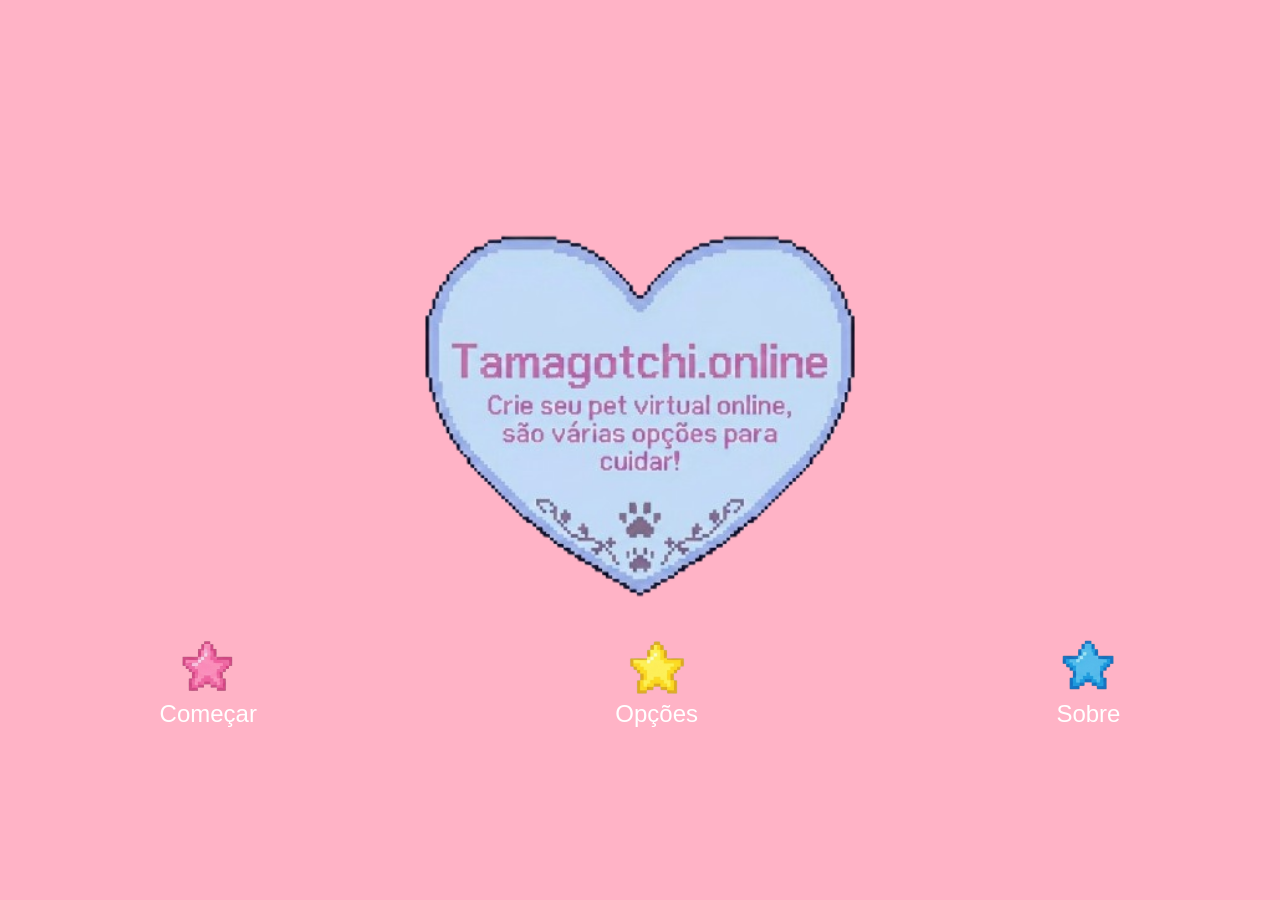
==== index.html @ c48c1d3f "Fixing the about page" ====
<html lang="en">
<head>
    <meta charset="UTF-8">
    <meta name="viewport" content="width=device-width, initial-scale=1.0">
    <link rel="icon"  type="png" href="../Images/Icons/PurpleStar.png" />
    <link rel="stylesheet" href="./Styles/mainPage.css">
    <title>Tamagotchi</title>
</head>
<body>
    <div class="background">
        <img src="../Images/Icons/StartHeart.png" alt="">
        <div class="optionsBox">
            <ul class="options">
                <li class="option">
                    <a href="./Pages/forms.html">
                        <img src="../Images/Icons/PinkStar.png" alt="">
                        Começar
                    </a>
                </li>
                <li class="option">
                    <a href="./Pages/about.html">
                        <img src="../Images/Icons/YellowStar.png" alt="">
                        Opções
                    </a>
                </li>
                <li class="option">
                    <a href="./Pages/about.html">
                        <img src="../Images/Icons/BlueStar.png" alt="">
                        Sobre
                    </a>
                </li>
            </ul>
        </div>
    </div>
</body>
</html>
---- Styles/mainPage.css ----
* {
    margin: 0;
    padding: 0;
    font-family: 'Gill Sans', 'Gill Sans MT', Calibri, 'Trebuchet MS', sans-serif;
    color: white;
}

.background{
    width: 100vw;
    height: 100vh;
    background-color: #ffb3c6;
    display: flex;
    flex-direction: column;
    align-items: center;
    justify-content: center;
}

.background > img {
    width: 65vw;
    height: auto;
}

.optionsBox{
    display: flex;
    flex-direction: column;
    align-items: center;
    justify-content: center;
}

.options {
    display: flex;
    flex-direction: row;
    list-style: none;
    gap: 28vw;
}

.option { 
    display: flex;
    font-size: x-large;
}

.option a {
    display: flex;
    flex-direction: column;
    align-items: center;
    justify-content: center;
    
    width: 100%;
    height: 100%;
    text-decoration: none;
    cursor: pointer;
}

.options img {
    width: 5vw;
    height: auto;
}
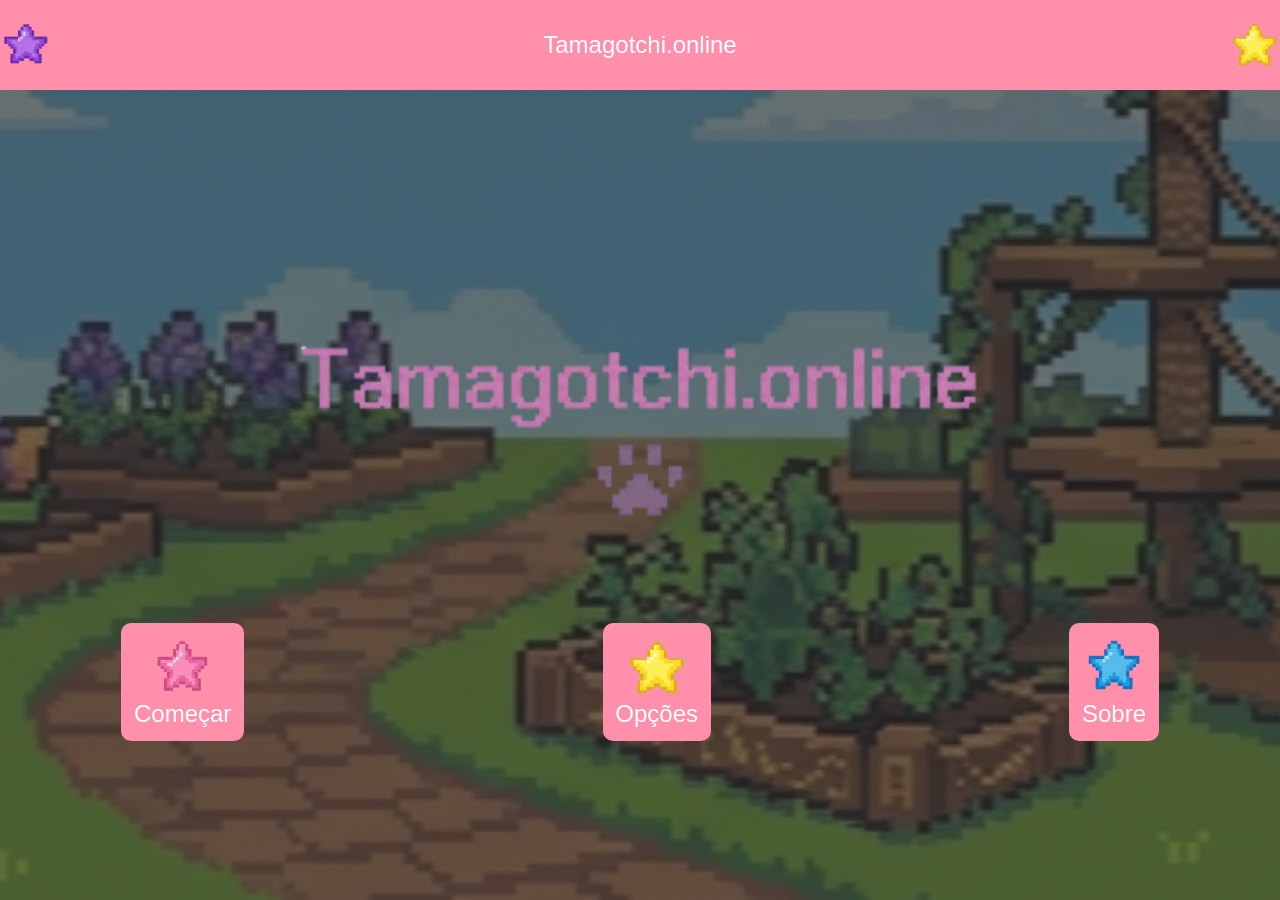
==== commit 805264e5: "Minor changes" ====
--- a/index.html
+++ b/index.html
@@ -7,25 +7,39 @@
     <title>Tamagotchi</title>
 </head>
 <body>
+    <div class="header">
+        <img src="./Images/Icons/PurpleStar.png" alt="">
+        <p>Tamagotchi.online</p>
+        <img src="./Images/Icons/YellowStar.png" alt="">
+    </div>
+    <!-- Div for the background -->
     <div class="background">
-        <img src="../Images/Icons/StartHeart.png" alt="">
+
+        <!-- Image for the title -->
+        <img src="./Images/Icons/StartHeart.png" alt="">
+
+        <!-- Div for the list -->
         <div class="optionsBox">
+            <!-- Unordered list for the options -->
             <ul class="options">
+
                 <li class="option">
                     <a href="./Pages/forms.html">
-                        <img src="../Images/Icons/PinkStar.png" alt="">
+                        <img src="./Images/Icons/PinkStar.png" alt="">
                         Começar
                     </a>
                 </li>
+
                 <li class="option">
                     <a href="./Pages/about.html">
-                        <img src="../Images/Icons/YellowStar.png" alt="">
+                        <img src="./Images/Icons/YellowStar.png" alt="">
                         Opções
                     </a>
                 </li>
+
                 <li class="option">
                     <a href="./Pages/about.html">
-                        <img src="../Images/Icons/BlueStar.png" alt="">
+                        <img src="./Images/Icons/BlueStar.png" alt="">
                         Sobre
                     </a>
                 </li>
--- a/Styles/mainPage.css
+++ b/Styles/mainPage.css
@@ -1,3 +1,4 @@
+/* Whole page settings */
 * {
     margin: 0;
     padding: 0;
@@ -5,21 +6,46 @@
     color: white;
 }
 
+.header {
+    width: 100%;
+    height: 10vh;
+    background-color: #ff8fab;
+    display: flex;
+    flex-direction: row;
+    align-items: center;
+    justify-content: space-between;
+    font-size: x-large;
+    position: fixed;
+    top: 0;
+}
+
+/* Style for the header images */
+.header img {
+    width: 4vw;
+    height: auto;
+}
+
+/* Pink background */
 .background{
     width: 100vw;
     height: 100vh;
-    background-color: #ffb3c6;
+    background-image: linear-gradient(rgba(46, 46, 46, 0.671), rgba(46, 46, 46, 0.63)), url("../Images/Backgrounds/Farm.png");
+    background-size: cover;
+    background-position: center;
+    background-repeat: no-repeat;
     display: flex;
     flex-direction: column;
     align-items: center;
     justify-content: center;
 }
 
+/* Image with the main title */
 .background > img {
     width: 65vw;
     height: auto;
 }
 
+/* Div with the options buttons */
 .optionsBox{
     display: flex;
     flex-direction: column;
@@ -27,6 +53,7 @@
     justify-content: center;
 }
 
+/* Style for the list */
 .options {
     display: flex;
     flex-direction: row;
@@ -34,11 +61,16 @@
     gap: 28vw;
 }
 
+/* Div with the option itself */
 .option { 
+    background-color: #ff8fab;
+    padding: 1vw;
+    border-radius: 10px;
     display: flex;
     font-size: x-large;
 }
 
+/* Style to turn the link into the size of the button */
 .option a {
     display: flex;
     flex-direction: column;
@@ -51,6 +83,7 @@
     cursor: pointer;
 }
 
+/* Style for the button image */
 .options img {
     width: 5vw;
     height: auto;
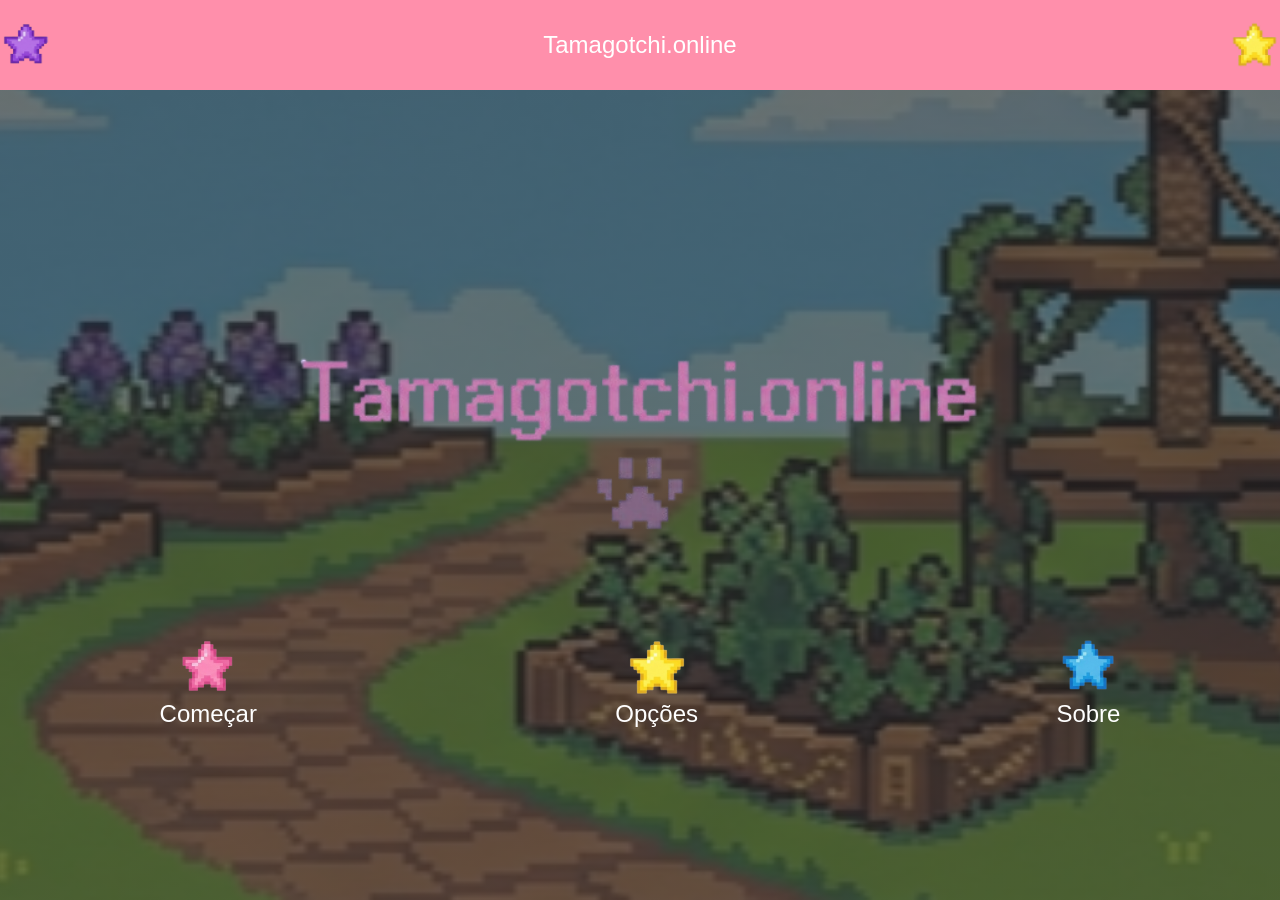
==== commit b0a9415c: "Done with options page and fixed all the animations" ====
--- a/index.html
+++ b/index.html
@@ -31,7 +31,7 @@
                 </li>
 
                 <li class="option">
-                    <a href="./Pages/about.html">
+                    <a href="./Pages/options.html">
                         <img src="./Images/Icons/YellowStar.png" alt="">
                         Opções
                     </a>
--- a/Styles/mainPage.css
+++ b/Styles/mainPage.css
@@ -63,8 +63,6 @@
 
 /* Div with the option itself */
 .option { 
-    background-color: #ff8fab;
-    padding: 1vw;
     border-radius: 10px;
     display: flex;
     font-size: x-large;
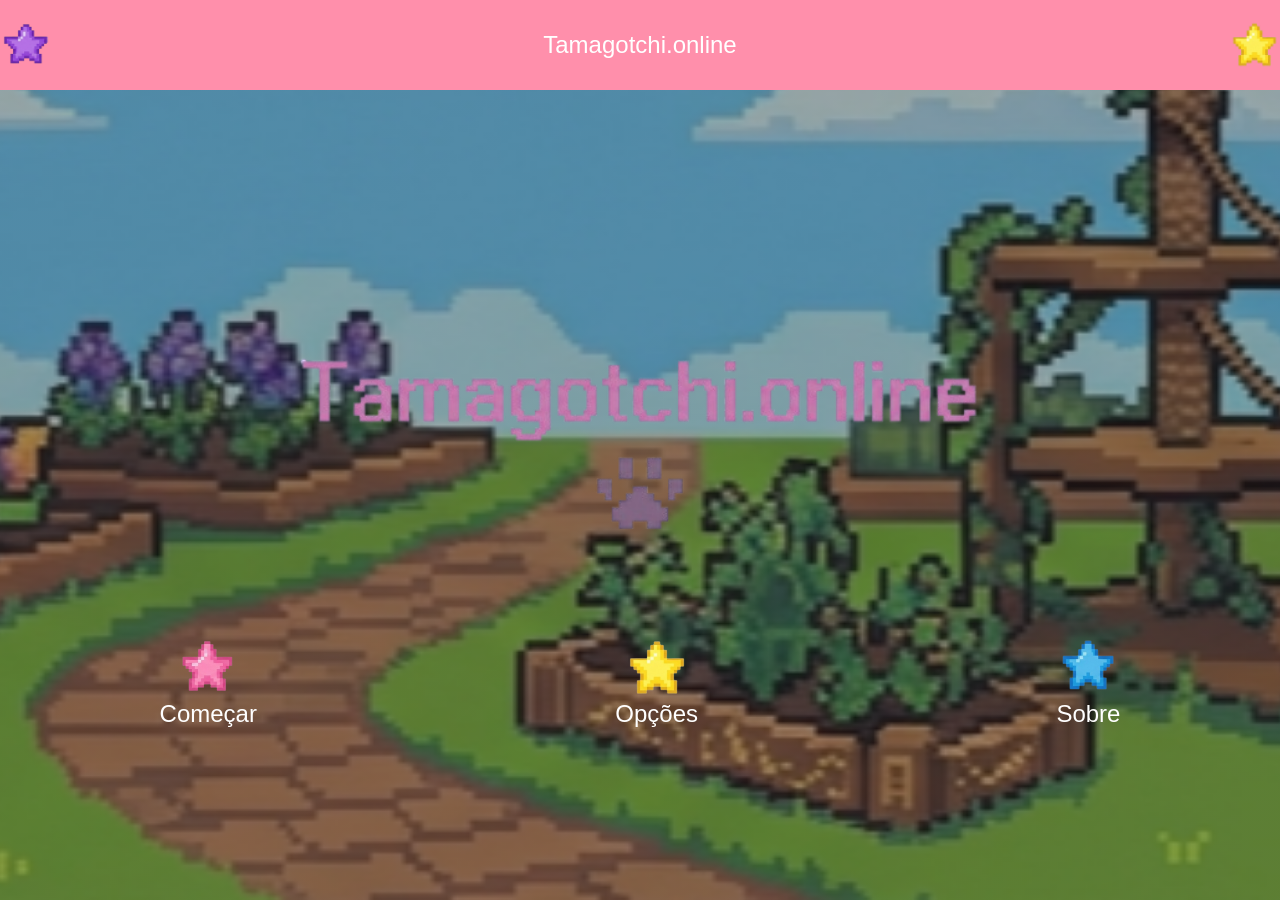
==== commit ab2e6936: "Fixed the necessary topics for the test" ====
--- a/index.html
+++ b/index.html
@@ -4,6 +4,7 @@
     <meta name="viewport" content="width=device-width, initial-scale=1.0">
     <link rel="icon"  type="png" href="../Images/Icons/PurpleStar.png" />
     <link rel="stylesheet" href="./Styles/mainPage.css">
+    <link rel="stylesheet" href="./Styles/general.css">
     <title>Tamagotchi</title>
 </head>
 <body>
--- a/Styles/mainPage.css
+++ b/Styles/mainPage.css
@@ -1,35 +1,8 @@
-/* Whole page settings */
-* {
-    margin: 0;
-    padding: 0;
-    font-family: 'Gill Sans', 'Gill Sans MT', Calibri, 'Trebuchet MS', sans-serif;
-    color: white;
-}
-
-.header {
-    width: 100%;
-    height: 10vh;
-    background-color: #ff8fab;
-    display: flex;
-    flex-direction: row;
-    align-items: center;
-    justify-content: space-between;
-    font-size: x-large;
-    position: fixed;
-    top: 0;
-}
-
-/* Style for the header images */
-.header img {
-    width: 4vw;
-    height: auto;
-}
-
 /* Pink background */
 .background{
     width: 100vw;
     height: 100vh;
-    background-image: linear-gradient(rgba(46, 46, 46, 0.671), rgba(46, 46, 46, 0.63)), url("../Images/Backgrounds/Farm.png");
+    background-image: linear-gradient(rgba(46, 46, 46, 0.400), rgba(46, 46, 46, 0.400)), url("../Images/Backgrounds/Farm.png");
     background-size: cover;
     background-position: center;
     background-repeat: no-repeat;
--- a/Styles/general.css
+++ b/Styles/general.css
@@ -0,0 +1,43 @@
+/* Whole page settings */
+* {
+    margin: 0;
+    padding: 0;
+    font-family: 'Gill Sans', 'Gill Sans MT', Calibri, 'Trebuchet MS', sans-serif;
+    color: white;
+}
+
+/* Style for the header */
+.header {
+    width: 100%;
+    height: 10vh;
+    background-color: #ff8fab;
+    display: flex;
+    flex-direction: row;
+    align-items: center;
+    justify-content: space-between;
+    font-size: x-large;
+    position: fixed;
+    top: 0;
+}
+
+/* Style for the header images */
+.header img {
+    width: 4vw;
+    height: auto;
+}
+
+/* Style for the menu */
+.menu {
+    width: 10vw;
+    height: 90vh;
+    display: flex;
+    flex-direction: column;
+    align-items: start;
+    justify-content: start;
+    font-size: large;
+    padding: 1vw;
+    gap: 1.5vw;
+    background-color: #ff8fab;
+    position: fixed;
+    top: 10vh;
+}
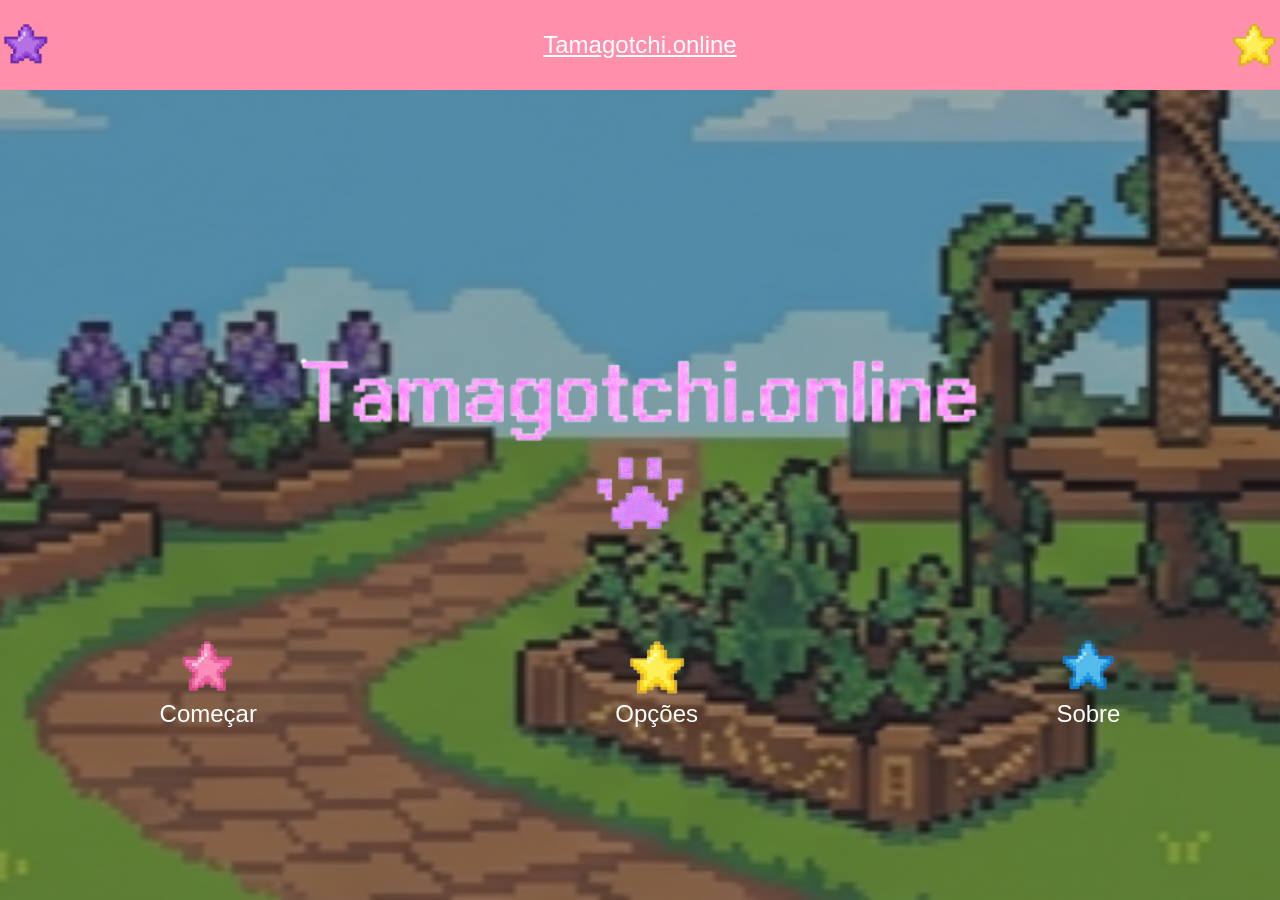
==== commit a73020d0: "Fixed the header" ====
--- a/index.html
+++ b/index.html
@@ -10,7 +10,7 @@
 <body>
     <div class="header">
         <img src="./Images/Icons/PurpleStar.png" alt="">
-        <p>Tamagotchi.online</p>
+        <p><a href="./index.html">Tamagotchi.online</a></p>
         <img src="./Images/Icons/YellowStar.png" alt="">
     </div>
     <!-- Div for the background -->
